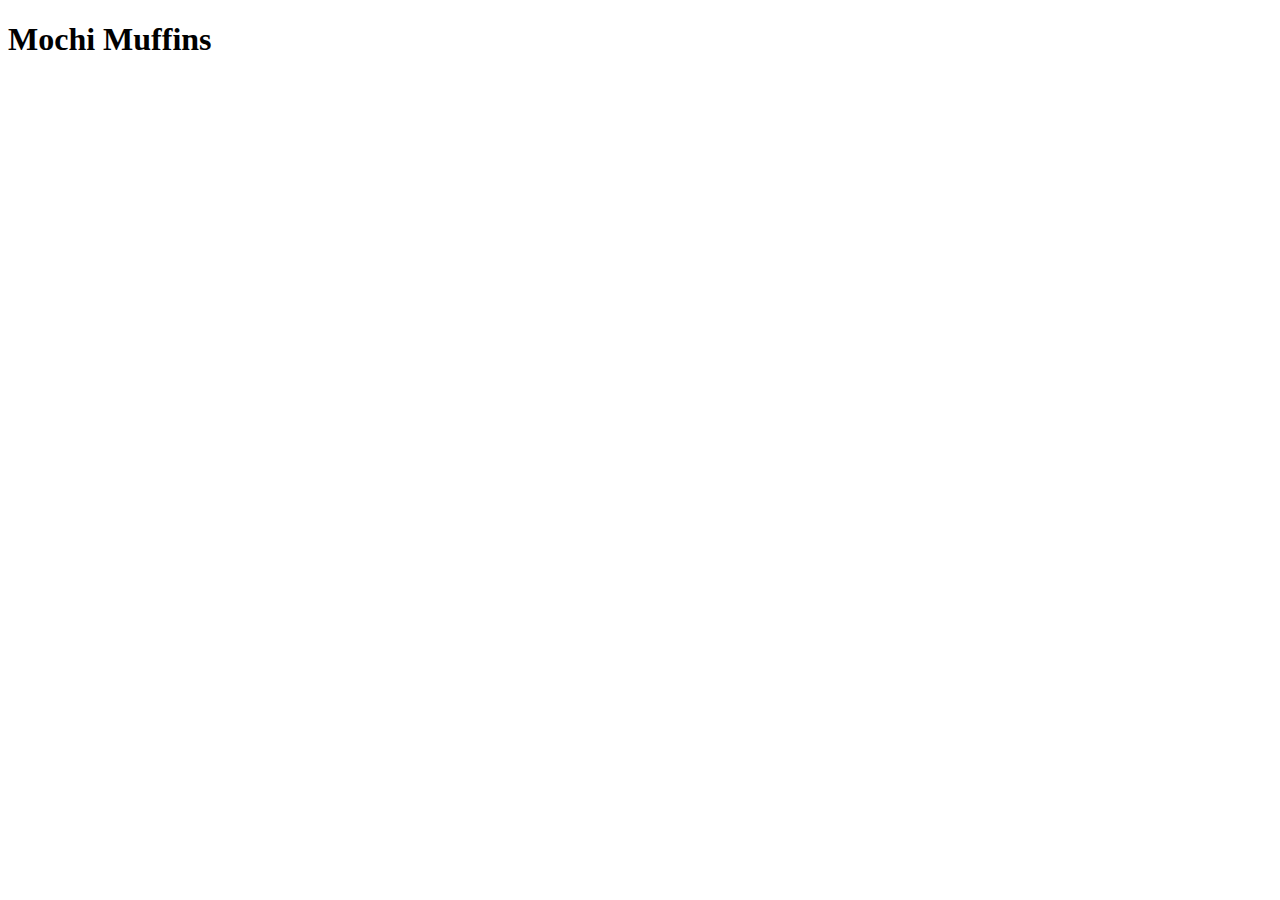
==== recipes/Mochi Muffins.html @ a2db7cd0 "First Commit" ====
<!DOCTYPE html>
<html lang="en">
<head>
    <meta charset="UTF-8">
    <meta name="viewport" content="width=device-width, initial-scale=1.0">
    <title>Mochi Muffins</title>
</head>
<body>
    <h1>Mochi Muffins</h1>
</body>
</html>
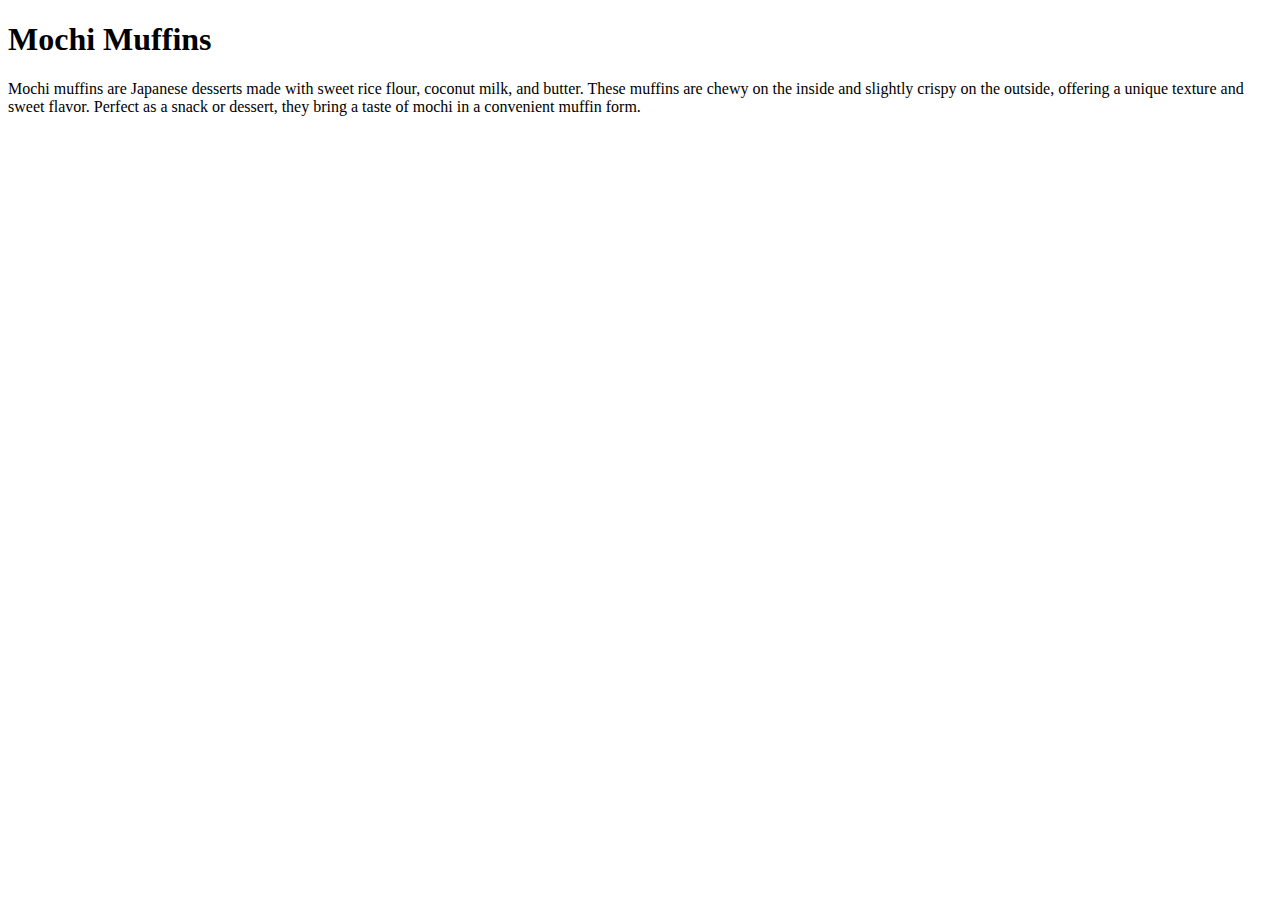
==== commit 0e028570: "first commit" ====
--- a/recipes/Mochi Muffins.html
+++ b/recipes/Mochi Muffins.html
@@ -4,8 +4,21 @@
     <meta charset="UTF-8">
     <meta name="viewport" content="width=device-width, initial-scale=1.0">
     <title>Mochi Muffins</title>
+    <link rel="stylesheet" href="pages.css">
 </head>
 <body>
-    <h1>Mochi Muffins</h1>
+    <header class="container">
+        <h1>Mochi Muffins</h1>
+    </header>
+
+    <main>
+        <div class="container">
+            <div class="container_description">
+                <p>
+                    Mochi muffins are Japanese desserts made with sweet rice flour, coconut milk, and butter. These muffins are chewy on the inside and slightly crispy on the outside, offering a unique texture and sweet flavor. Perfect as a snack or dessert, they bring a taste of mochi in a convenient muffin form.
+                </p>
+            </div>
+        </div>
+    </main>
 </body>
 </html>